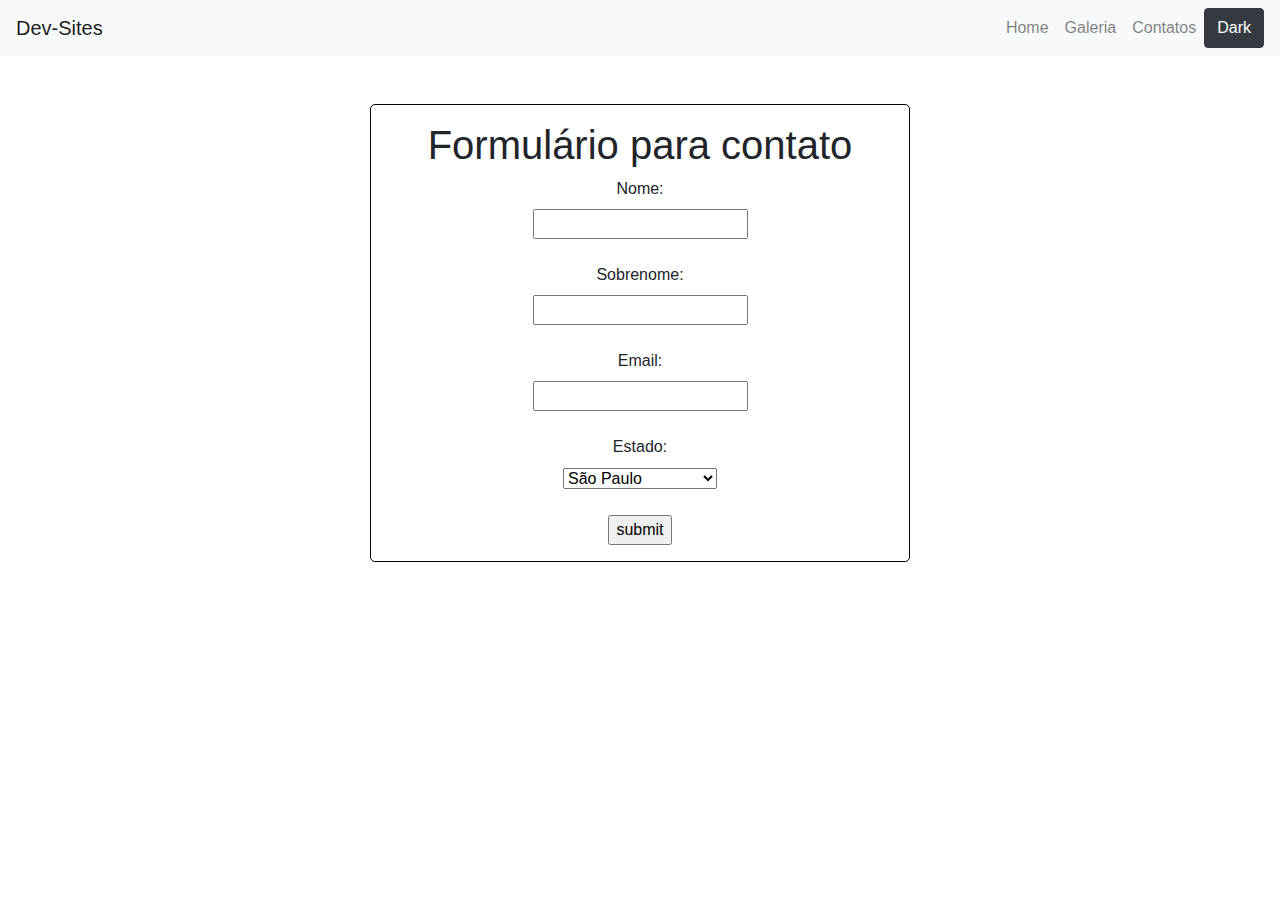
==== contato.html @ 9bf38b7f "Atualizado" ====
<!DOCTYPE html>
<html lang="pt-br">
<head>
    <meta charset="UTF-8">
    <meta http-equiv="X-UA-Compatible" content="IE=edge">
    <meta name="viewport" content="width=device-width, initial-scale=1.0">
    <link rel="stylesheet" href="https://cdn.jsdelivr.net/npm/bootstrap@4.0.0/dist/css/bootstrap.min.css" integrity="sha384-Gn5384xqQ1aoWXA+058RXPxPg6fy4IWvTNh0E263XmFcJlSAwiGgFAW/dAiS6JXm" crossorigin="anonymous">
    <link rel="stylesheet" href="./estilo.css">
    <title>Dev-Sites</title>
</head>
<body>

    <nav class="navbar navbar-expand-lg navbar-light bg-light">

        <a href="#" class="navbar-brand">Dev-Sites</a>

        <button class="navbar-toggler" type="button" data-toggle="collapse" data-target="#navegador">
            <span class="navbar-toggler-icon"></span>
        </button>

        <div class="collapse navbar-collapse" id="navegador">
            <ul class="navbar-nav ml-auto">
                <li class="nav-item"><a class="nav-link" href="index.html">Home</a></li>
                <li class="nav-item"><a class="nav-link" href="galeria.html">Galeria</a></li>
                <li class="nav-item"><a class="nav-link" href="contato.html">Contatos</a></li>
                <button class="btn btn-outline btn-dark" id="dark" onclick="modoEscuro()">Dark</button>
            </ul>
        </div>
       

    </nav>

    <main class="container mt-5">
        <section class="row justify-content-center">
            <div class="col-sm-7 col-md-6">
                <form action="action_page.php" method="post" class="formulario p-3">
                    <h1>Formulário para contato</h1>
                    <label for="nome">Nome:</label><br>
                    <input type="text" name="nome"/><br><br>
                    <label for="sobrenome">Sobrenome:</label><br>
                    <input type="text" name="sobrenome"/><br><br>
                    <label for="email">Email:</label><br>
                    <input type="email" name="email"/><br><br>
                    <label for="estado">Estado:</label><br>
                    <select name="estados" id="estados">
                        <option value="São Paulo">São Paulo</option>
                        <option value="Rio de Janeiro">Rio de Janeiro</option>
                        <option value="Minas Gerais">Minas Gerais</option>
                        <option value="Bahia">Bahia</option>
                        <option value="Pernambuco">Pernambuco</option>
                        <option value="Amazonas">Amazonas</option>
                        <option value="Santa Catarina">Santa Catarina</option>
                        <option value="Rio Grande do Sul">Rio Grande do Sul</option>
                    </select><br><br>
                    <input type="button" value="submit"/>
                </form>
            </div>
        </section>
    </main>
    
    <script src="./dinamico.js"></script>

    <script src="https://code.jquery.com/jquery-3.2.1.slim.min.js" integrity="sha384-KJ3o2DKtIkvYIK3UENzmM7KCkRr/rE9/Qpg6aAZGJwFDMVNA/GpGFF93hXpG5KkN" crossorigin="anonymous"></script>
    <script src="https://cdn.jsdelivr.net/npm/popper.js@1.12.9/dist/umd/popper.min.js" integrity="sha384-ApNbgh9B+Y1QKtv3Rn7W3mgPxhU9K/ScQsAP7hUibX39j7fakFPskvXusvfa0b4Q" crossorigin="anonymous"></script>
    <script src="https://cdn.jsdelivr.net/npm/bootstrap@4.0.0/dist/js/bootstrap.min.js" integrity="sha384-JZR6Spejh4U02d8jOt6vLEHfe/JQGiRRSQQxSfFWpi1MquVdAyjUar5+76PVCmYl" crossorigin="anonymous"></script>

</body>
</html>
---- estilo.css ----
.criarSites{
    width: 540px;
    height: 300px;
    border-radius: 5px;
    
}

.formulario{
    text-align: center;
    border: 1px solid black;
    border-radius: 5px;
}
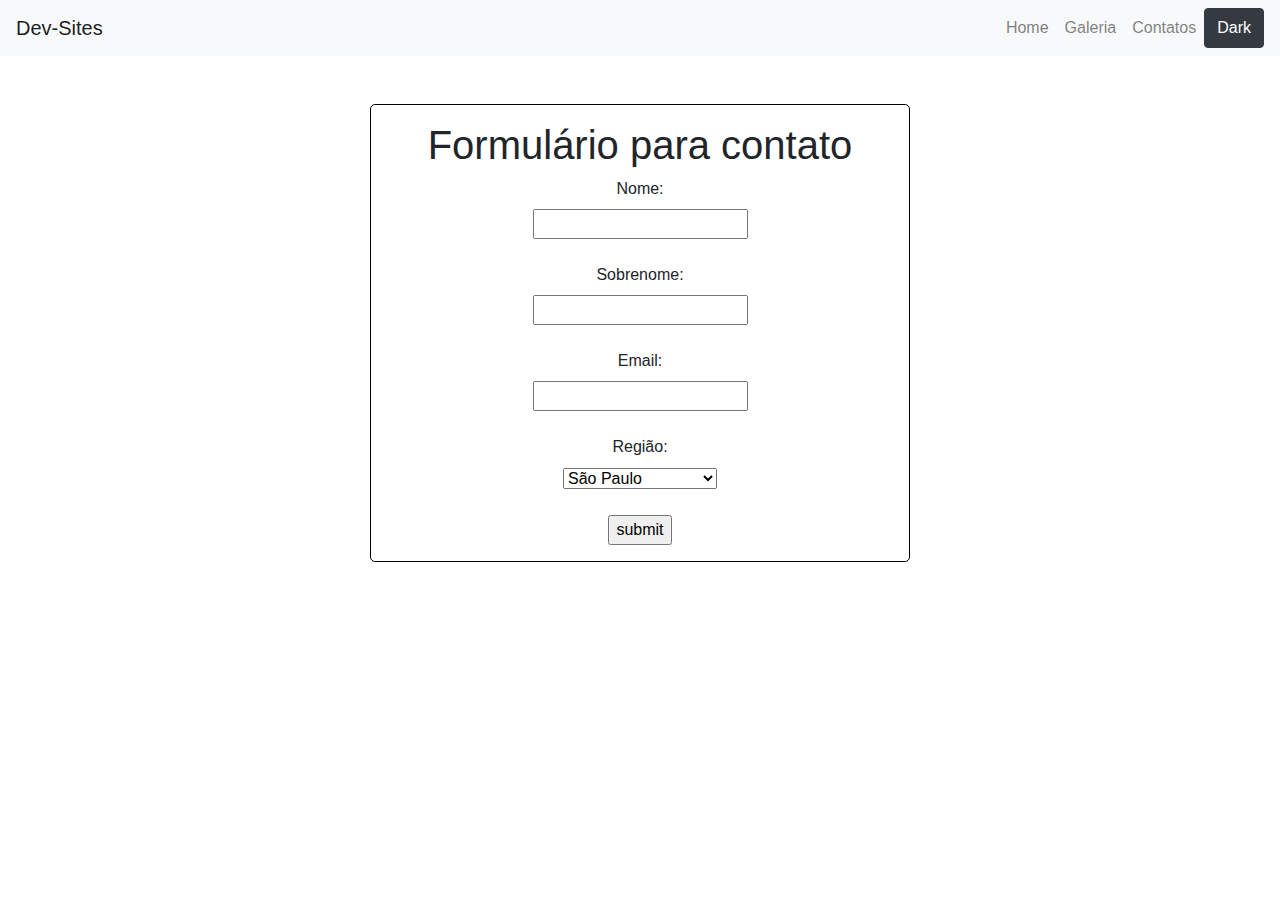
==== commit da752221: "Atualizado" ====
--- a/contato.html
+++ b/contato.html
@@ -33,7 +33,7 @@
     <main class="container mt-5">
         <section class="row justify-content-center">
             <div class="col-sm-7 col-md-6">
-                <form action="action_page.php" method="post" class="formulario p-3">
+                <form action="#" method="post" class="formulario p-3">
                     <h1>Formulário para contato</h1>
                     <label for="nome">Nome:</label><br>
                     <input type="text" name="nome"/><br><br>
@@ -41,7 +41,7 @@
                     <input type="text" name="sobrenome"/><br><br>
                     <label for="email">Email:</label><br>
                     <input type="email" name="email"/><br><br>
-                    <label for="estado">Estado:</label><br>
+                    <label for="estado">Região:</label><br>
                     <select name="estados" id="estados">
                         <option value="São Paulo">São Paulo</option>
                         <option value="Rio de Janeiro">Rio de Janeiro</option>
--- a/estilo.css
+++ b/estilo.css
@@ -1,12 +1,21 @@
+#corpo{
+    background-image: url("./imagens/corpo.jpeg");
+    background-repeat: no-repeat;
+    background-size: 100%;
+}
+
 .criarSites{
     width: 540px;
     height: 300px;
     border-radius: 5px;
-    
 }
 
 .formulario{
     text-align: center;
     border: 1px solid black;
     border-radius: 5px;
+}
+
+.galeria{
+    cursor: pointer;
 }